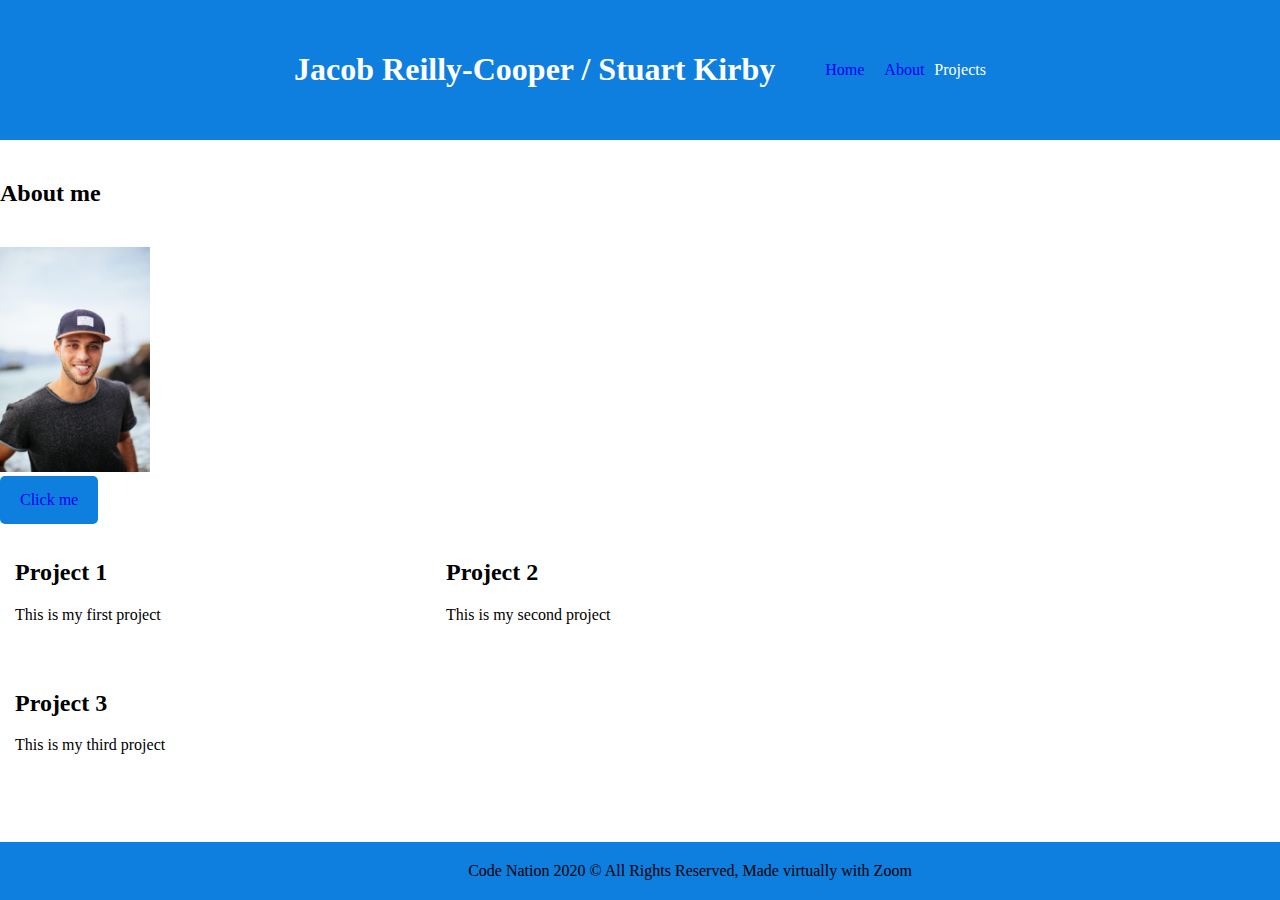
==== index.html @ 92dbfc07 "Add files via upload" ====
<!DOCTYPE html>
<html lang="en">
<head>
    <meta charset="UTF-8">
    <meta name="viewport" content="width=device-width, initial-scale=1.0">
    <title>Digital Portfolio</title>
    <link rel="stylesheet" href="style.css">
</head>
<body>
    <div class="navbar">
        <h1>Jacob Reilly-Cooper / Stuart Kirby</h1>
        <ul>
            <li><a href="index.html">Home</a><li>
            <li><a href="about.html">About</a></li>
            <div class="dropdown">
                <li class="dropdownButton">Projects</li>
                <div class="dropdownContent"> <!-- camel casing-->
                    <a href="#">Project 1</a>
                    <a href="#">Project 2</a>
                    <a href="#">Project 3</a>
                </div>
            </div>
        </ul>    
    </div> <!-- people forget to close the tag, always.-->

    <div class="container">
        <h2 class="title">About me</h2>
        <div class="image-container">
            <img src="images/profile.jpg" alt="Jacob as a baby">
        </div>
    </div>

    <div class="button-container">
        <a href="#" class="button">Click me</a>
    </div>

    <div class="row">
        <div class="column">
            <h2>Project 1</h2>
            <p>This is my first project</p>
        </div>
        <div class="column">
            <h2>Project 2</h2>
            <p>This is my second project</p>
        </div>
        <div class="column">
            <h2>Project 3</h2>
            <p>This is my third project</p>
        </div>
    </div>

    <div class="footer">
        Code Nation 2020 &copy; All Rights Reserved, Made virtually with Zoom
    </div>


    <script src="index.js"></script>
    <!-- this should be at the bottom -->
    <!-- the way that html reads... top to bottom -->

</body>
</html>
---- style.css ----
body {
    margin: 0;
    padding: 0;
}

a {
    text-decoration: none;
}

.navbar {
    /* background-image: linear-gradient(red, yellow); */
    background-color: rgb(14, 126, 223);
    color: white;
    justify-content: center;
    align-items: center;
    padding: 30px 20px;
    display: flex;
}

.navbar ul li {
    list-style-type: none;
    display: inline-block;
}

.navbar li a {
    text-decoration: none;
    padding: 15px 10px;
}

.dropdown {
    float: right;
    overflow: hidden;
}

.dropdown .dropdownButton {
    border: none;
    outline: none;
    background-color: inherit;
    font-family: inherit;
    font-size: 16px;
}

.dropdownContent {
    display: none;
    position: absolute;
    background-color: rgb(14, 126, 223);
    min-width: 100px;
    z-index: 1;
}

.dropdownContent a {
    float: none;
    padding: 10px 15px;
    display: block;
    text-align: left;
}

.dropdownContent a:hover {
    background-color: black;
    color: rgb(14, 126, 223);
}

.dropdown:hover .dropdownContent {
    display: block;
}

.container {
    text-align: left;
    justify-content: left;
    display: flex;
    flex-wrap: wrap;
}

.title {
    width: 100%;
    margin-top: 40px;
    margin-bottom: 40px;
}

.image-container {
    width: 33.33%;
}

.image-container img {
    width: 150px;
}

.button {
    text-decoration: none;
    padding: 15px 20px;
    background-color: rgb(14, 126, 223);
    border-radius: 5px;
    display: inline-block;
}

.column {
    float: left;
    width: 31.33%;
    padding: 15px;
}

.row:after {
    content: "";
    display: table;
    clear: both;
}

@media screen and (max-width: 640px) {
    .column {
        width: 100%;
    }
}


.footer {
    text-align: center;
    background-color: rgb(14, 126, 223);
    padding: 20px 50px;
    position: absolute;
    bottom: 0;
    width: 100%;
}

/* 
px are great for demo purposes
 */


/* 
key : value pair
color: red
font-size: 15px
 */

/* () [] {} */
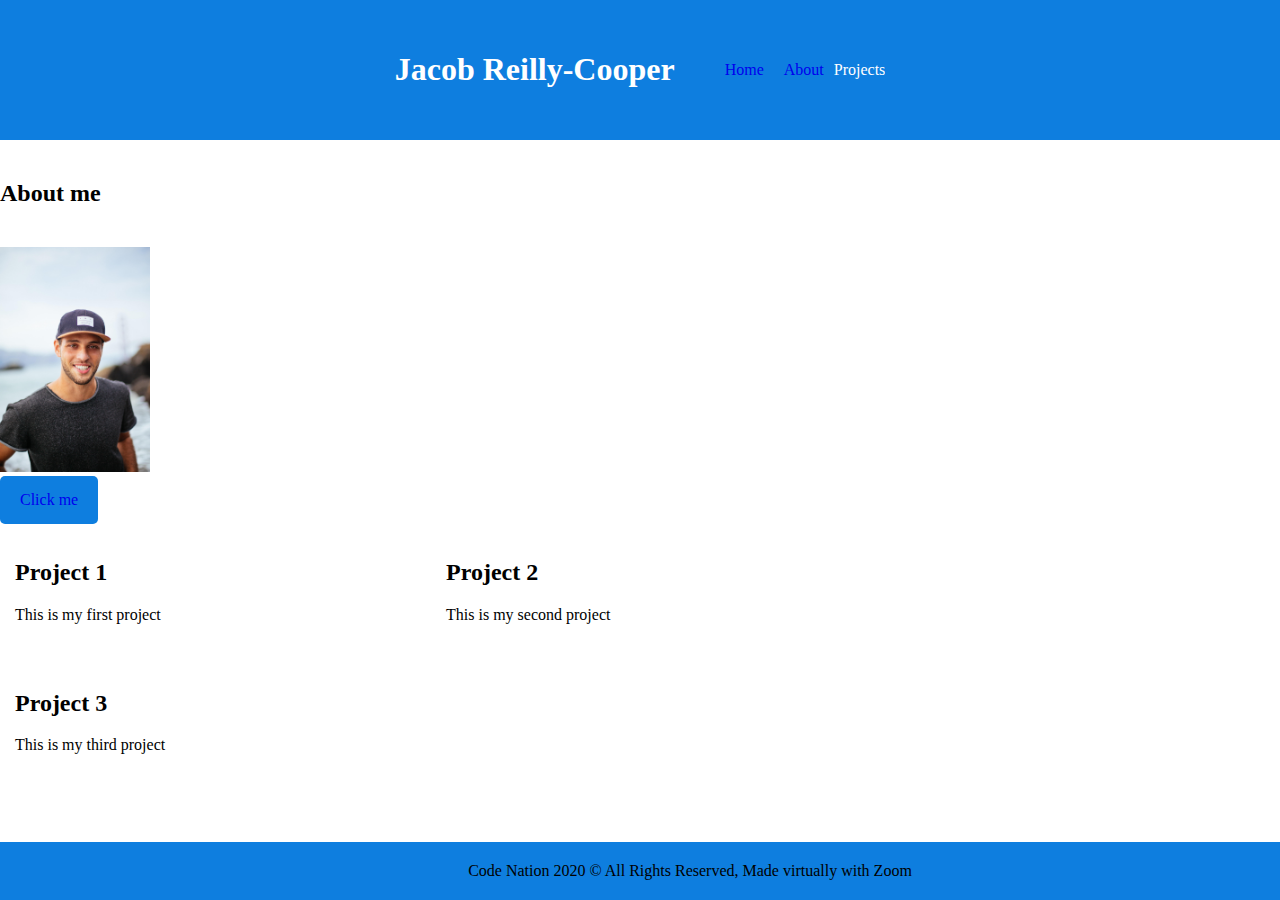
==== commit 25358657: "Add files via upload" ====
--- a/index.html
+++ b/index.html
@@ -8,7 +8,7 @@
 </head>
 <body>
     <div class="navbar">
-        <h1>Jacob Reilly-Cooper / Stuart Kirby</h1>
+        <h1>Jacob Reilly-Cooper</h1>
         <ul>
             <li><a href="index.html">Home</a><li>
             <li><a href="about.html">About</a></li>
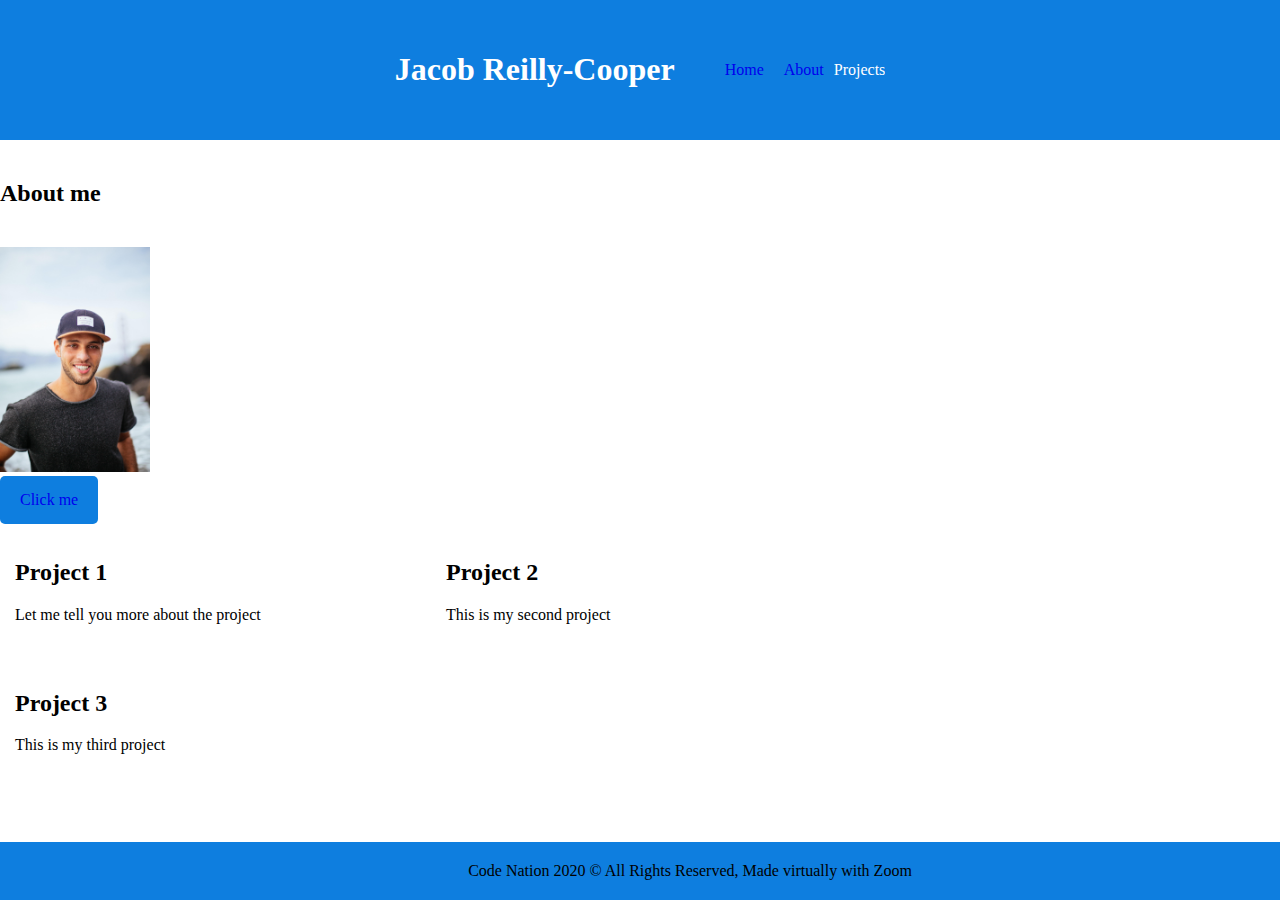
==== commit 497b619c: "Add files via upload" ====
--- a/index.html
+++ b/index.html
@@ -37,7 +37,7 @@
     <div class="row">
         <div class="column">
             <h2>Project 1</h2>
-            <p>This is my first project</p>
+            <p>Let me tell you more about the project</p>
         </div>
         <div class="column">
             <h2>Project 2</h2>
